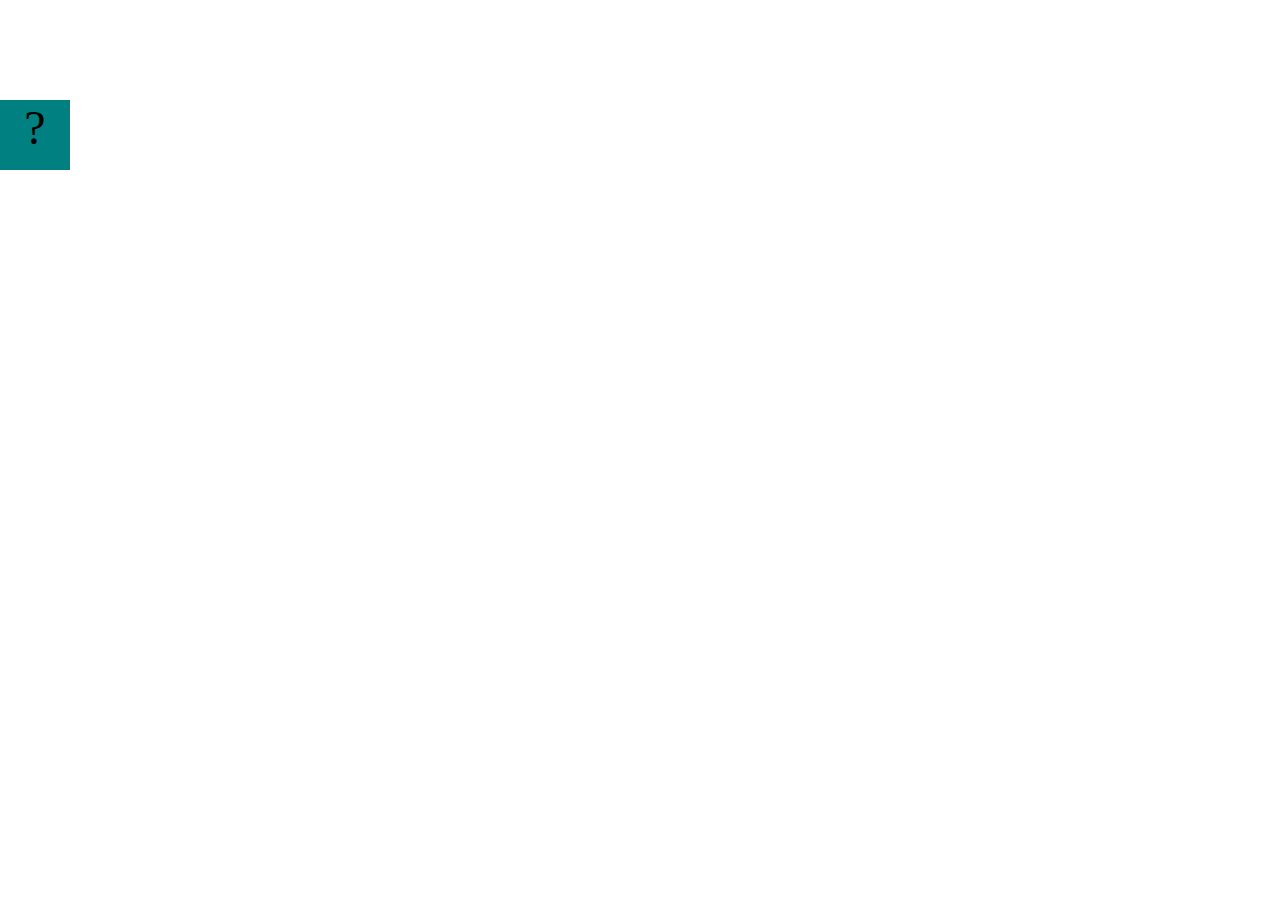
==== projects/bouncing-box/index.html @ d9eb447c "Initial commit" ====
<!DOCTYPE html>
<html>
<head>
	<meta charset="utf-8">
	<title>Bouncing Box</title>
	<script src="jquery.min.js"></script>
	<style>
		.box {
			width: 70px;
			height: 70px;
			background-color: teal;
			font-size: 300%;
			text-align: center;
			user-select: none;
			display: block;
			position: absolute;
			top: 100px;
			left: 0px;  /* <--- Change me! */
		}
		.board{
			height: 100vh;
		}
	</style>
	<!-- 	<script src="//cdnjs.cloudflare.com/ajax/libs/jquery/2.1.1/jquery.min.js"></script> -->

</head>
<body class="board">
	<!-- HTML for the box -->
	<div class="box">?</div>

	<script>
		(function(){
			'use strict'
			/* global jQuery */

			//////////////////////////////////////////////////////////////////
			/////////////////// SETUP DO NOT DELETE //////////////////////////
			//////////////////////////////////////////////////////////////////
			
			var box = jQuery('.box');	// reference to the HTML .box element
			var board = jQuery('.board');	// reference to the HTML .board element
			var boardWidth = board.width();	// the maximum X-Coordinate of the screen

			// Every 50 milliseconds, call the update Function (see below)
			setInterval(update, 50);
			
			// Every time the box is clicked, call the handleBoxClick Function (see below)
			box.on('click', handleBoxClick);

			// moves the Box to a new position on the screen along the X-Axis
			function moveBoxTo(newPositionX) {
				box.css("left", newPositionX);
			}

			// changes the text displayed on the Box
			function changeBoxText(newText) {
				box.text(newText);
			}

			//////////////////////////////////////////////////////////////////
			/////////////////// YOUR CODE BELOW HERE /////////////////////////
			//////////////////////////////////////////////////////////////////
			
			// TODO 2 - Variable declarations 
			

			
			/* 
			This Function will be called 20 times/second. Each time it is called,
			it should move the Box to a new location. If the box drifts off the screen
			turn it around! 
			*/
			function update() {
				

			};

			/* 
			This Function will be called each time the box is clicked. Each time it is called,
			it should increase the points total, increase the speed, and move the box to
			the left side of the screen.
			*/
			function handleBoxClick() {
				


			};
		})();
	</script>
</body>
</html>
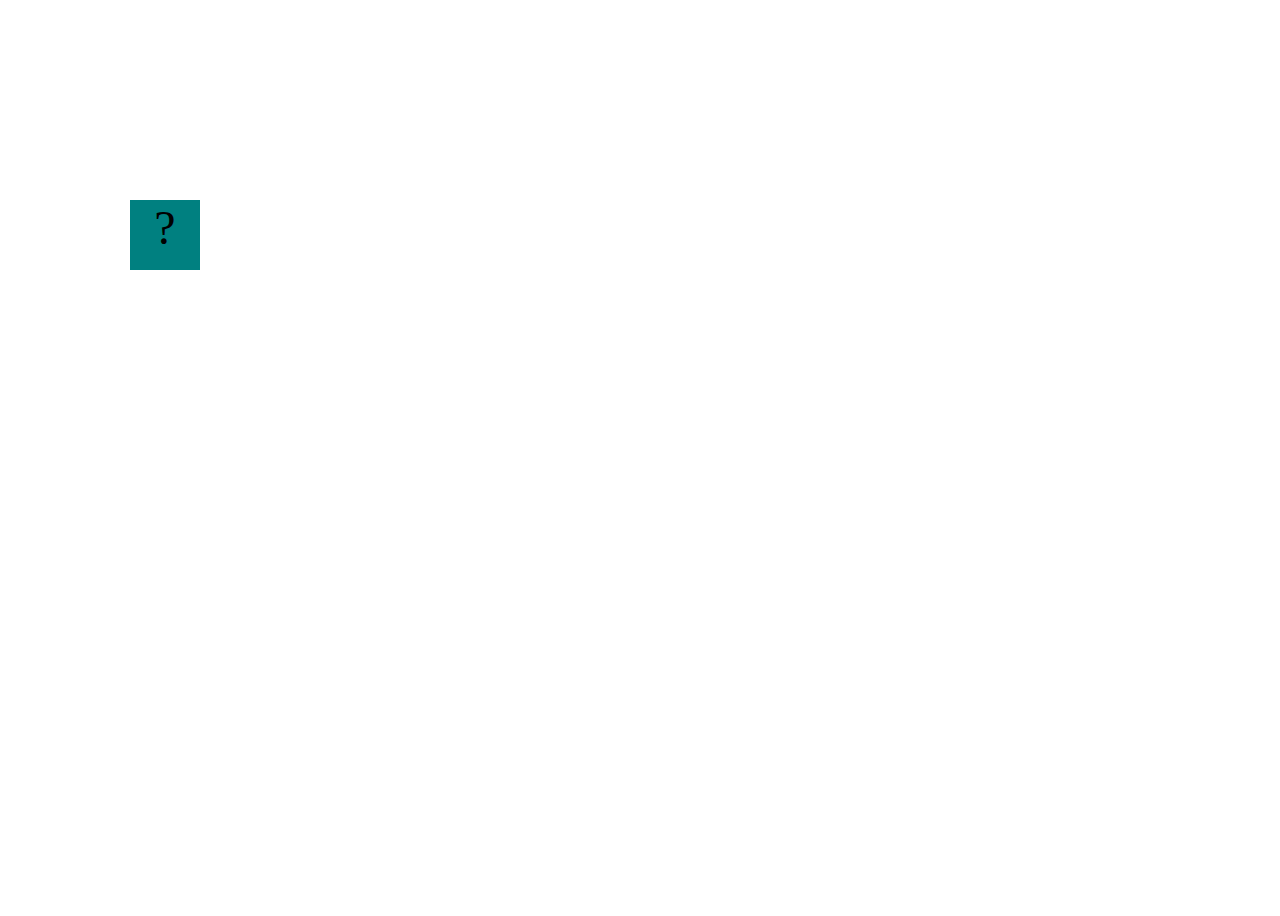
==== commit 2c56e7c6: "add bouncing box" ====
--- a/projects/bouncing-box/index.html
+++ b/projects/bouncing-box/index.html
@@ -14,8 +14,8 @@
 			user-select: none;
 			display: block;
 			position: absolute;
-			top: 100px;
-			left: 0px;  /* <--- Change me! */
+			top: 200px;
+			left: 300wpx;  /* <--- Change me! */
 		}
 		.board{
 			height: 100vh;
@@ -63,17 +63,27 @@
 			
 			// TODO 2 - Variable declarations 
 			
-
+             var positionX = 0;
+			 var points = 0; 
+			 var speed = 10;
 			
 			/* 
 			This Function will be called 20 times/second. Each time it is called,
 			it should move the Box to a new location. If the box drifts off the screen
 			turn it around! 
 			*/
-			function update() {
-				
+			function update(){
+				/* Your Code to Increase positionX by 10 HERE */
+				positionX = positionX + speed
+				if (positionX > boardWidth){
+					speed = -speed;
+				}else if (positionX < 0){
+				speed = -5 * -1 ;
+				}
+				moveBoxTo(positionX)
+			}	
 
-			};
+			
 
 			/* 
 			This Function will be called each time the box is clicked. Each time it is called,
@@ -81,7 +91,9 @@
 			the left side of the screen.
 			*/
 			function handleBoxClick() {
-				
+			positionX = 0;
+			speed = speed + 3;
+			changeBoxText(points);	
 
 
 			};
